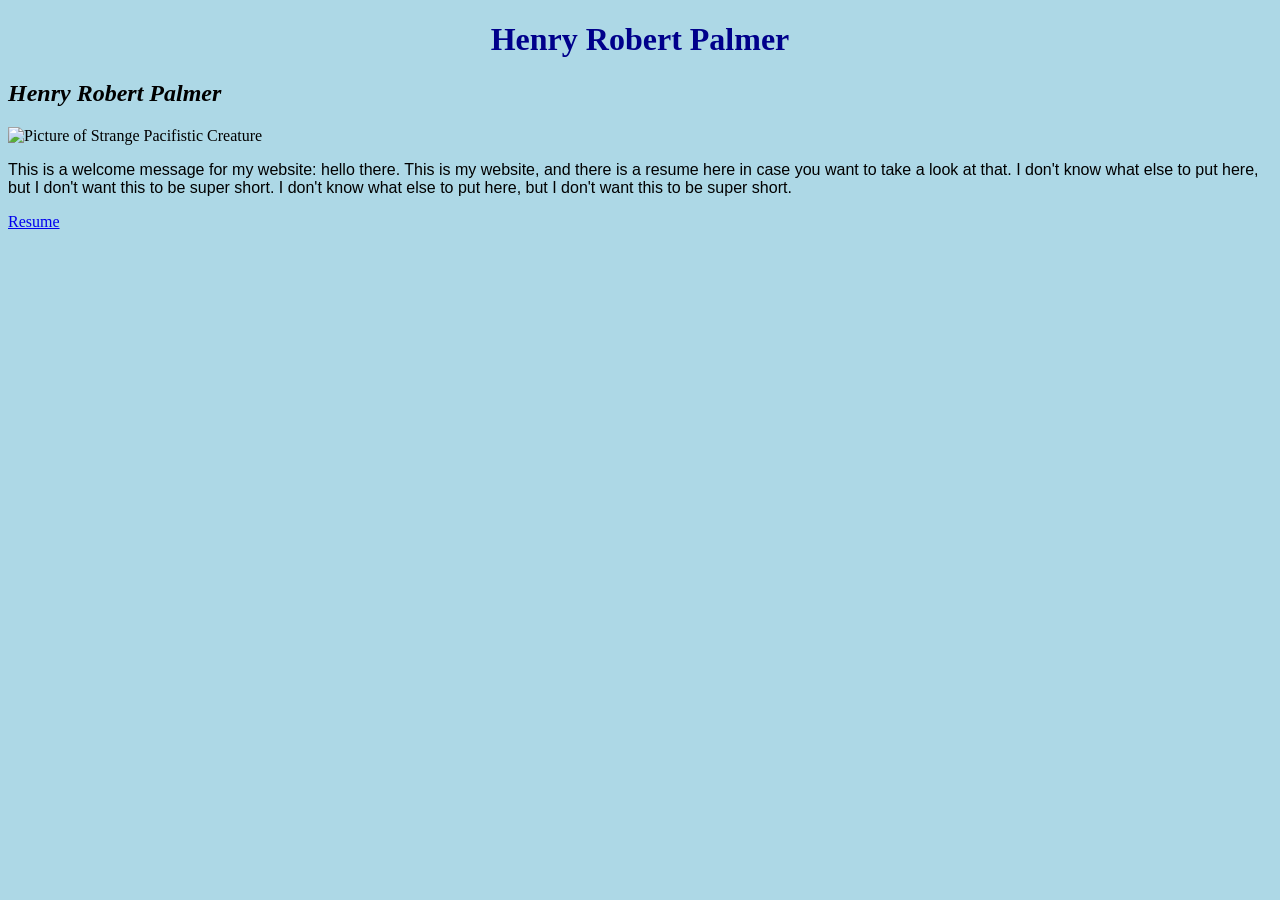
==== index.html @ e4fa6a07 "working" ====
<!DOCTYPE html>
<html>
    <head>
        <title>Henry Robert Palmer</title>
    </head>
    <body style="background-color: lightblue;">
        <h1 style="text-align: center; color:darkblue">Henry Robert Palmer</h1><h2><i>Henry Robert Palmer</i></h2>
        <img src="https://encrypted-tbn0.gstatic.com/images?q=tbn:ANd9GcSyktmQxn-W7KA5kFSi4qTbpoi_lkdq2gdsfw&s" alt="Picture of Strange Pacifistic Creature">
        <br>
        <p style="font-family: sans-serif;">This is a welcome message for my website: hello there. This is my website, and there is a resume here in case you want to take a look at that. I don't know what else to put here, but I don't want this to be super short. I don't know what else to put here, but I don't want this to be super short.</p>

        <a href="resume.html">Resume</a>
    </body>
</html>
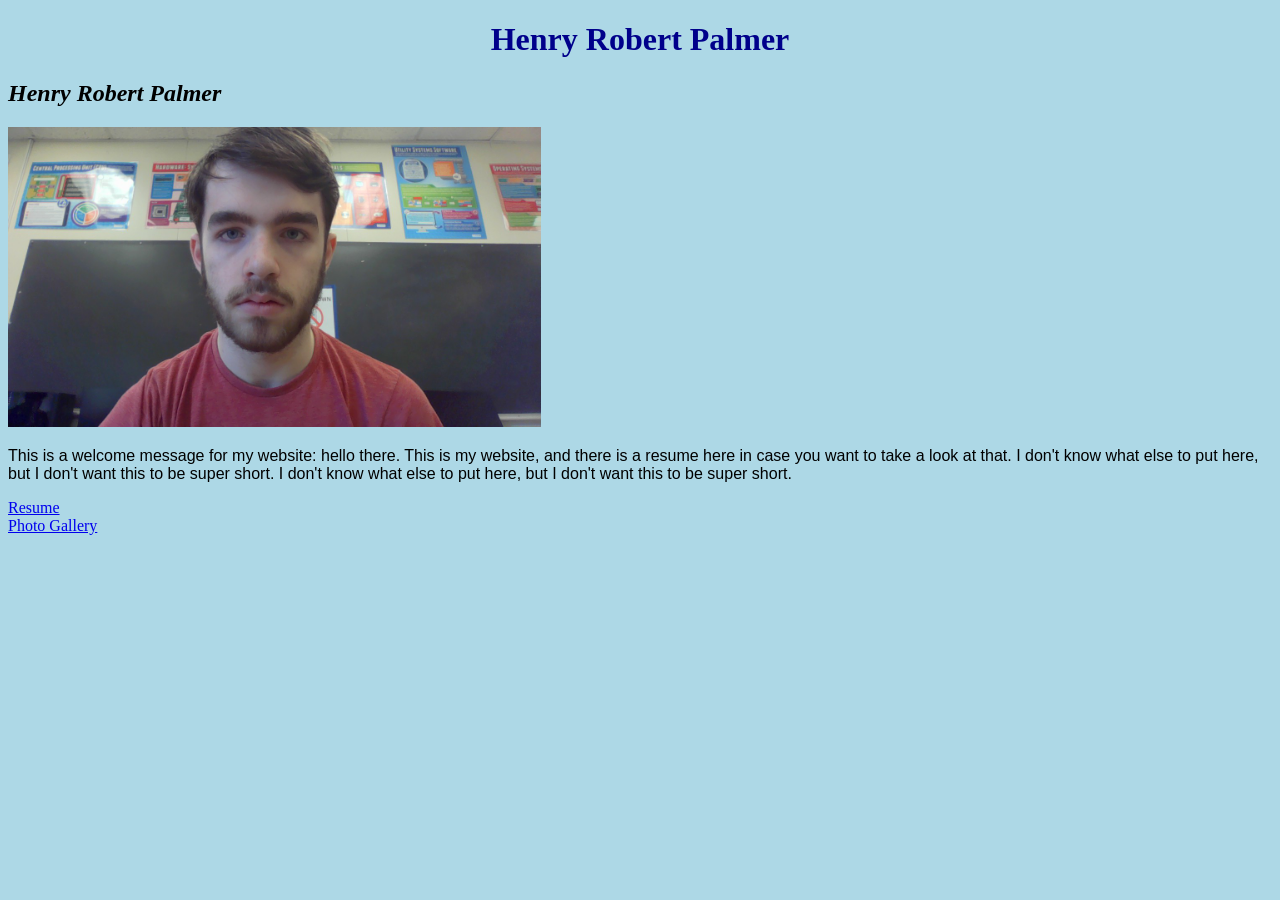
==== commit e697576f: "Index and Resume" ====
--- a/index.html
+++ b/index.html
@@ -5,10 +5,12 @@
     </head>
     <body style="background-color: lightblue;">
         <h1 style="text-align: center; color:darkblue">Henry Robert Palmer</h1><h2><i>Henry Robert Palmer</i></h2>
-        <img src="https://encrypted-tbn0.gstatic.com/images?q=tbn:ANd9GcSyktmQxn-W7KA5kFSi4qTbpoi_lkdq2gdsfw&s" alt="Picture of Strange Pacifistic Creature">
+        <img src="headshot.jpg" alt="Picture of Me" height="300">
         <br>
         <p style="font-family: sans-serif;">This is a welcome message for my website: hello there. This is my website, and there is a resume here in case you want to take a look at that. I don't know what else to put here, but I don't want this to be super short. I don't know what else to put here, but I don't want this to be super short.</p>
 
         <a href="resume.html">Resume</a>
+        <br>
+        <a href="gallery.html">Photo Gallery</a>
     </body>
 </html>
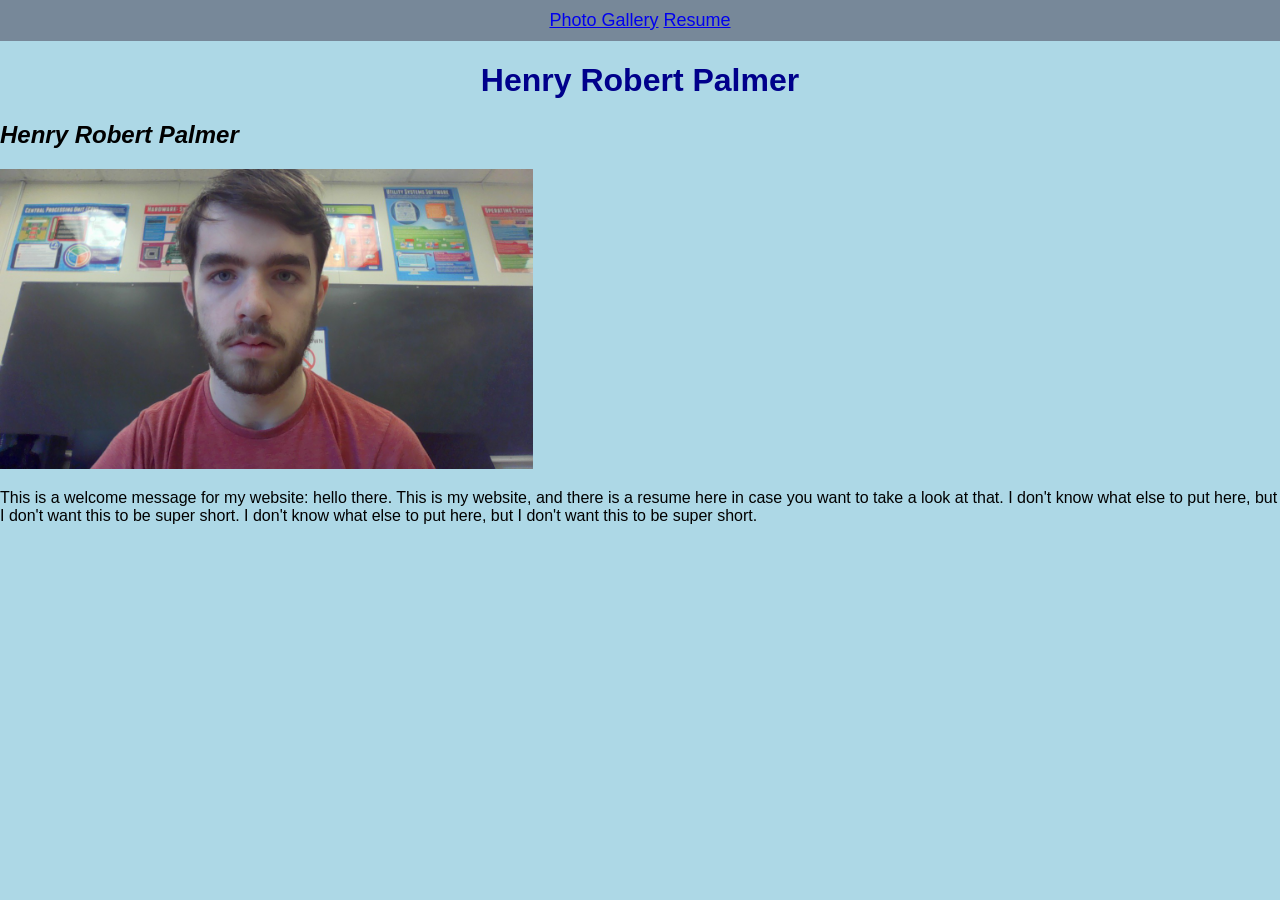
==== commit ba9bbd87: "work" ====
--- a/index.html
+++ b/index.html
@@ -2,15 +2,16 @@
 <html>
     <head>
         <title>Henry Robert Palmer</title>
+        <link rel="stylesheet" href="styles.css">
     </head>
-    <body style="background-color: lightblue;">
+    <body>
+        <div class="navbar">
+            <a class="navlink" href="gallery.html">Photo Gallery</a>
+            <a class="navlink" href="resume.html">Resume</a>
+        </div>
         <h1 style="text-align: center; color:darkblue">Henry Robert Palmer</h1><h2><i>Henry Robert Palmer</i></h2>
         <img src="headshot.jpg" alt="Picture of Me" height="300">
         <br>
         <p style="font-family: sans-serif;">This is a welcome message for my website: hello there. This is my website, and there is a resume here in case you want to take a look at that. I don't know what else to put here, but I don't want this to be super short. I don't know what else to put here, but I don't want this to be super short.</p>
-
-        <a href="resume.html">Resume</a>
-        <br>
-        <a href="gallery.html">Photo Gallery</a>
     </body>
 </html>
--- a/styles.css
+++ b/styles.css
@@ -0,0 +1,20 @@
+body {
+    margin: 0; 
+    font-family: Arial;
+    background-color: lightblue;
+}
+
+.navbar {
+    background-color: lightslategray; 
+    padding:10px; 
+    text-align: center; 
+    color:darkblue; 
+    margin: 0%; 
+    font-size: large;
+    
+}
+
+.navlink:hover {
+    color:red;
+    font-size:larger;
+}
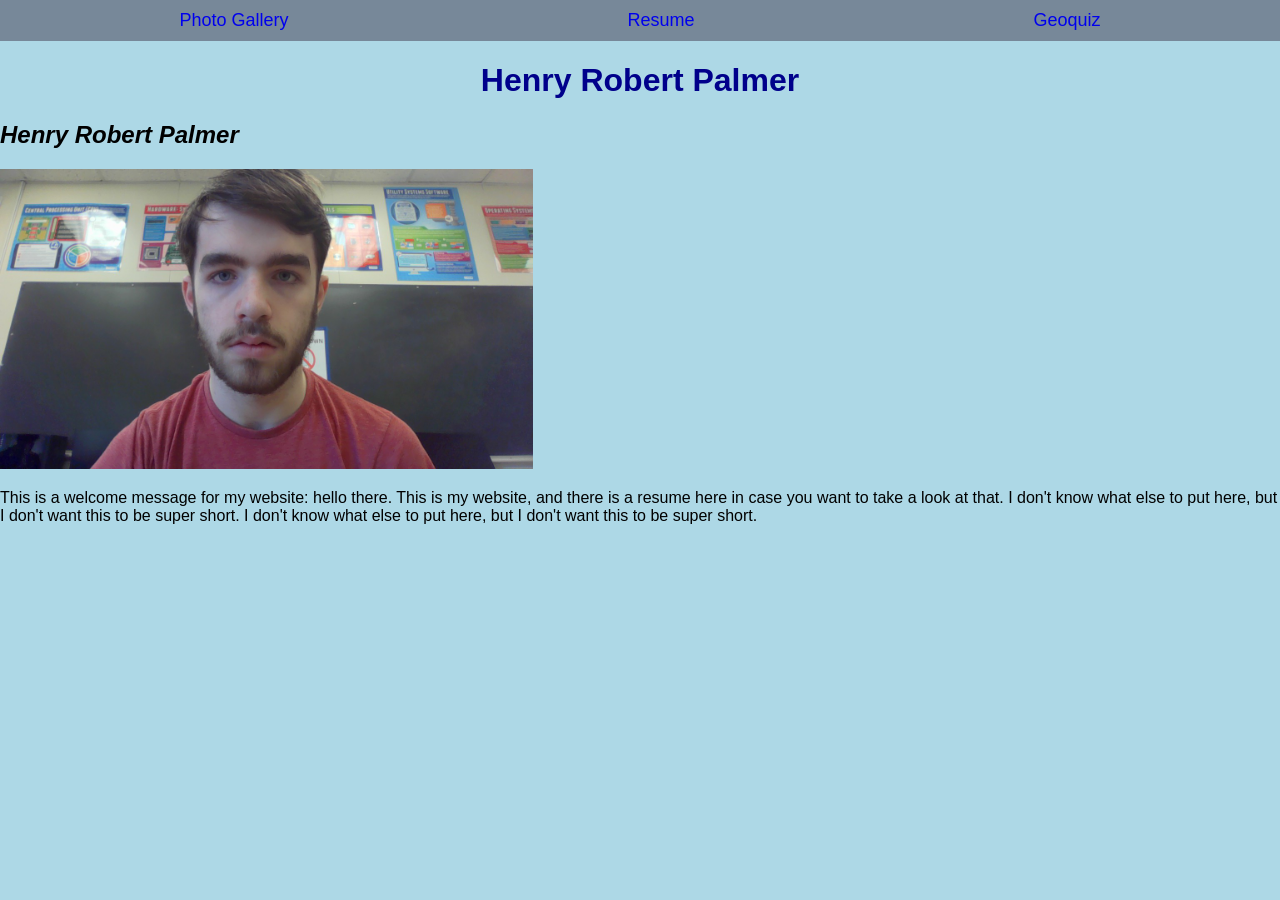
==== commit 54d400e3: "maybe done" ====
--- a/index.html
+++ b/index.html
@@ -8,6 +8,7 @@
         <div class="navbar">
             <a class="navlink" href="gallery.html">Photo Gallery</a>
             <a class="navlink" href="resume.html">Resume</a>
+            <a class="navlink" href="geoquiz.html">Geoquiz</a>
         </div>
         <h1 style="text-align: center; color:darkblue">Henry Robert Palmer</h1><h2><i>Henry Robert Palmer</i></h2>
         <img src="headshot.jpg" alt="Picture of Me" height="300">
--- a/styles.css
+++ b/styles.css
@@ -5,16 +5,76 @@
 }
 
 .navbar {
+    display: flex;
     background-color: lightslategray; 
     padding:10px; 
     text-align: center; 
     color:darkblue; 
     margin: 0%; 
     font-size: large;
+    justify-content: space-around;
     
 }
 
 .navlink:hover {
     color:red;
     font-size:larger;
+}
+
+.navlink {
+    text-decoration: none;
+}
+
+.resume-container {
+    display: flex;
+    justify-content: center;
+    width: 90%;
+    padding: 5%;
+}
+
+.profile {
+    height: 400px;
+    width: 400px;
+    object-fit: cover;
+    border-radius: 200px;
+}
+
+.resume-sections {
+    background-color: darkseagreen;
+    padding: 10px;
+    border-radius: 5%;
+    box-shadow: 10px 10px;
+}
+
+.reference {
+    border: 2;
+    width:300px;
+    height: 100px;
+    border-collapse: collapse;
+
+}
+
+.gallery-grid {
+    display: grid;
+    grid-template-columns: repeat(4, 1fr);
+    gap: 20px;
+    padding: 20px;
+}
+
+.galpic {
+    width:400;
+    background-image: linear-gradient(aqua, aquamarine);
+    padding: 5%;
+    border-radius:5%;
+    text-align: center;
+}
+
+.galimg {
+    height: 400;
+    width: 100%;
+    box-shadow: 10px 10px;
+}
+
+.galimg:hover {
+    width: 120%;
 }
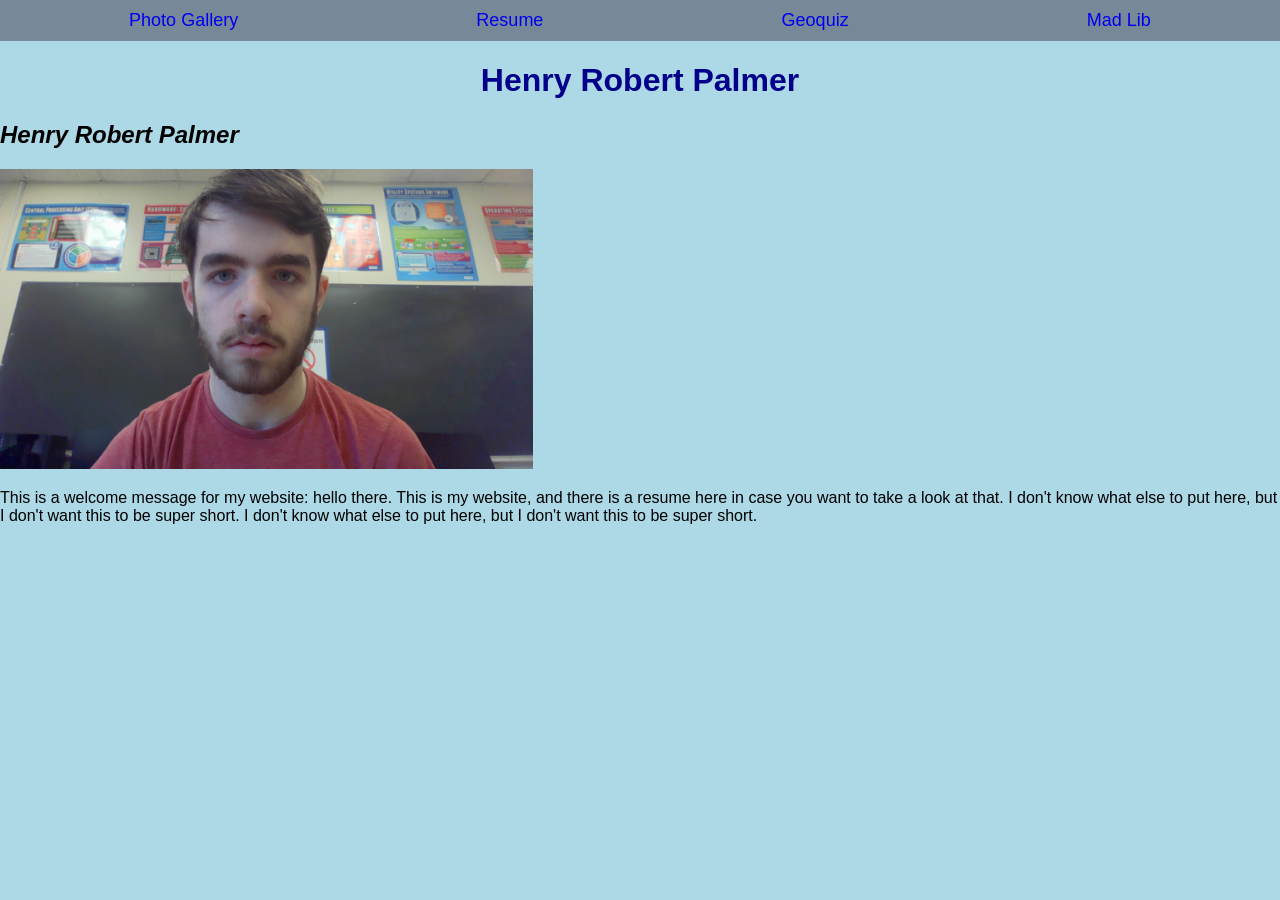
==== commit ebef8080: "working on madlib" ====
--- a/index.html
+++ b/index.html
@@ -9,6 +9,7 @@
             <a class="navlink" href="gallery.html">Photo Gallery</a>
             <a class="navlink" href="resume.html">Resume</a>
             <a class="navlink" href="geoquiz.html">Geoquiz</a>
+            <a class="navlink" href="madlib.html">Mad Lib</a>
         </div>
         <h1 style="text-align: center; color:darkblue">Henry Robert Palmer</h1><h2><i>Henry Robert Palmer</i></h2>
         <img src="headshot.jpg" alt="Picture of Me" height="300">
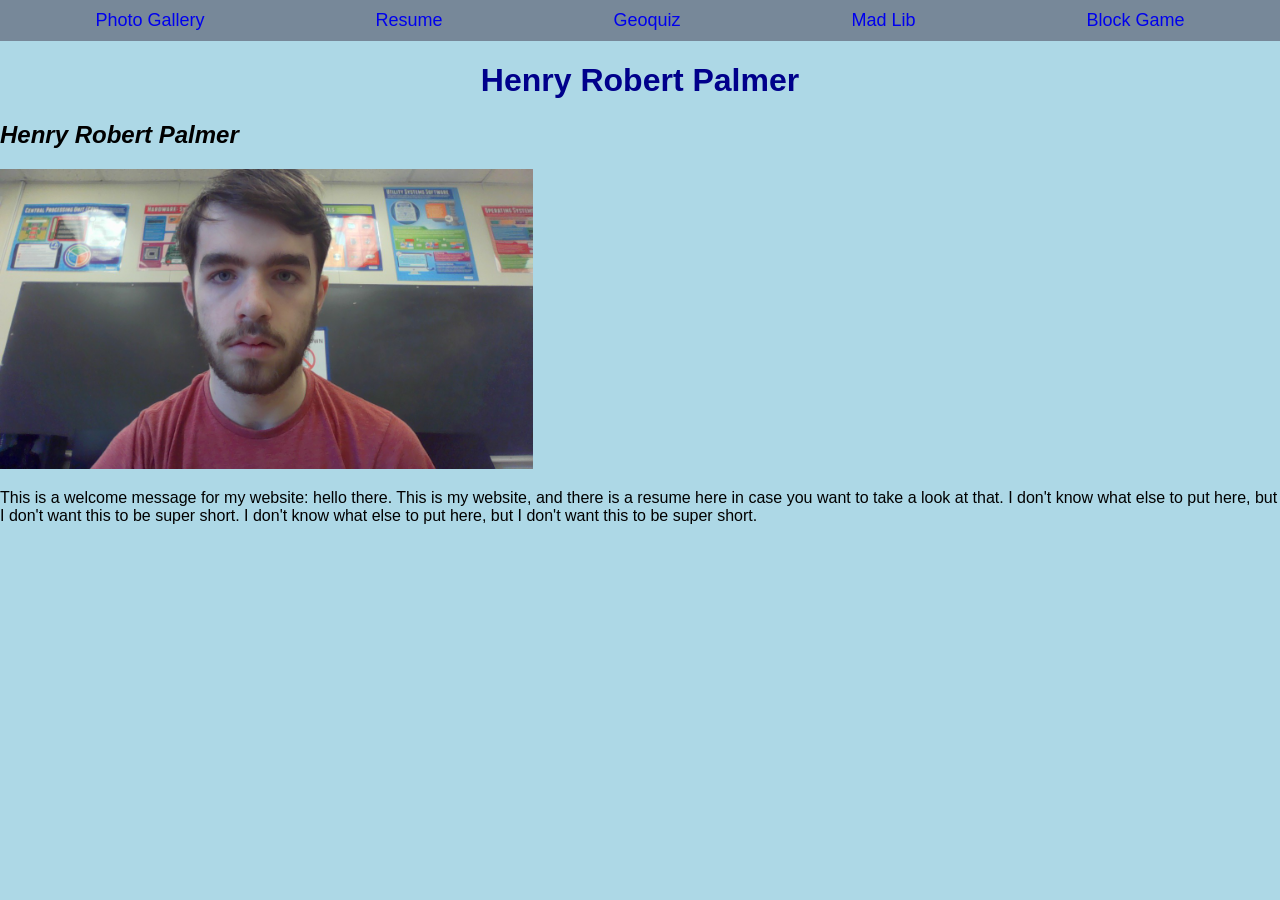
==== commit 9baffba8: "block push" ====
--- a/index.html
+++ b/index.html
@@ -10,6 +10,7 @@
             <a class="navlink" href="resume.html">Resume</a>
             <a class="navlink" href="geoquiz.html">Geoquiz</a>
             <a class="navlink" href="madlib.html">Mad Lib</a>
+            <a class="navlink" href="blockgame.html">Block Game</a>
         </div>
         <h1 style="text-align: center; color:darkblue">Henry Robert Palmer</h1><h2><i>Henry Robert Palmer</i></h2>
         <img src="headshot.jpg" alt="Picture of Me" height="300">
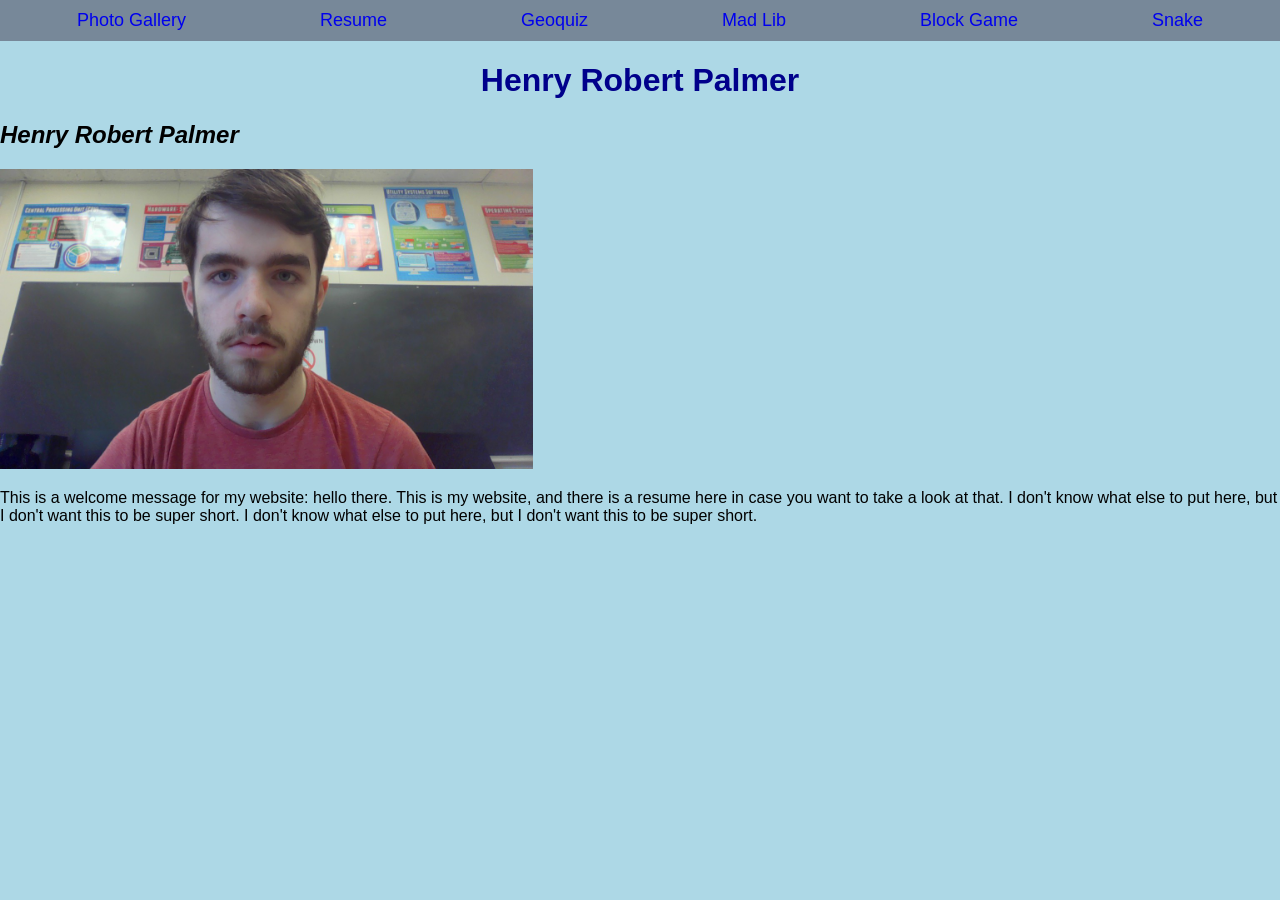
==== commit 4cda6637: "snake" ====
--- a/index.html
+++ b/index.html
@@ -11,6 +11,7 @@
             <a class="navlink" href="geoquiz.html">Geoquiz</a>
             <a class="navlink" href="madlib.html">Mad Lib</a>
             <a class="navlink" href="blockgame.html">Block Game</a>
+            <a class="navlink" href="snake.html">Snake</a>
         </div>
         <h1 style="text-align: center; color:darkblue">Henry Robert Palmer</h1><h2><i>Henry Robert Palmer</i></h2>
         <img src="headshot.jpg" alt="Picture of Me" height="300">
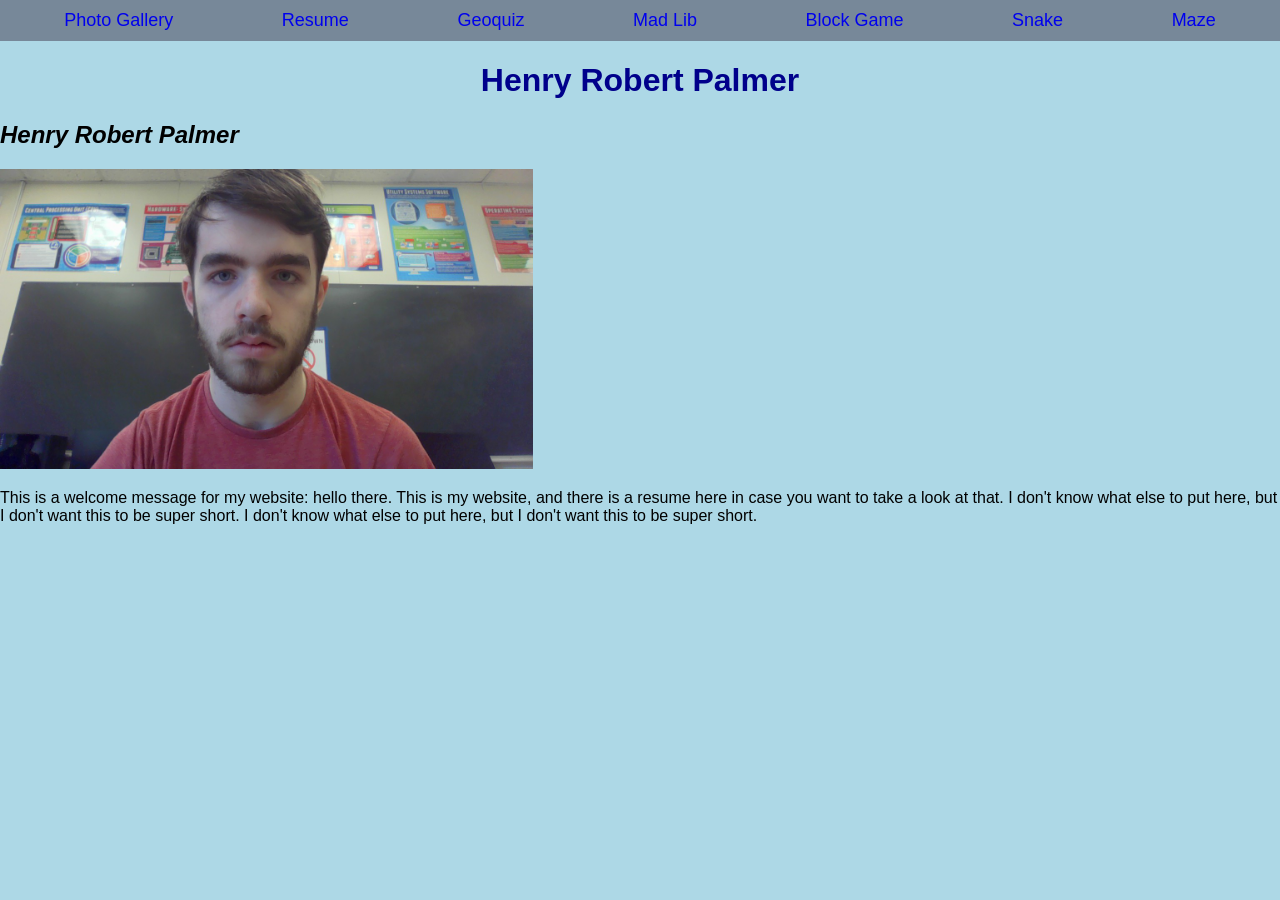
==== commit dc5266ee: "maze" ====
--- a/index.html
+++ b/index.html
@@ -12,6 +12,7 @@
             <a class="navlink" href="madlib.html">Mad Lib</a>
             <a class="navlink" href="blockgame.html">Block Game</a>
             <a class="navlink" href="snake.html">Snake</a>
+            <a class="navlink" href="maze.html">Maze</a>
         </div>
         <h1 style="text-align: center; color:darkblue">Henry Robert Palmer</h1><h2><i>Henry Robert Palmer</i></h2>
         <img src="headshot.jpg" alt="Picture of Me" height="300">
